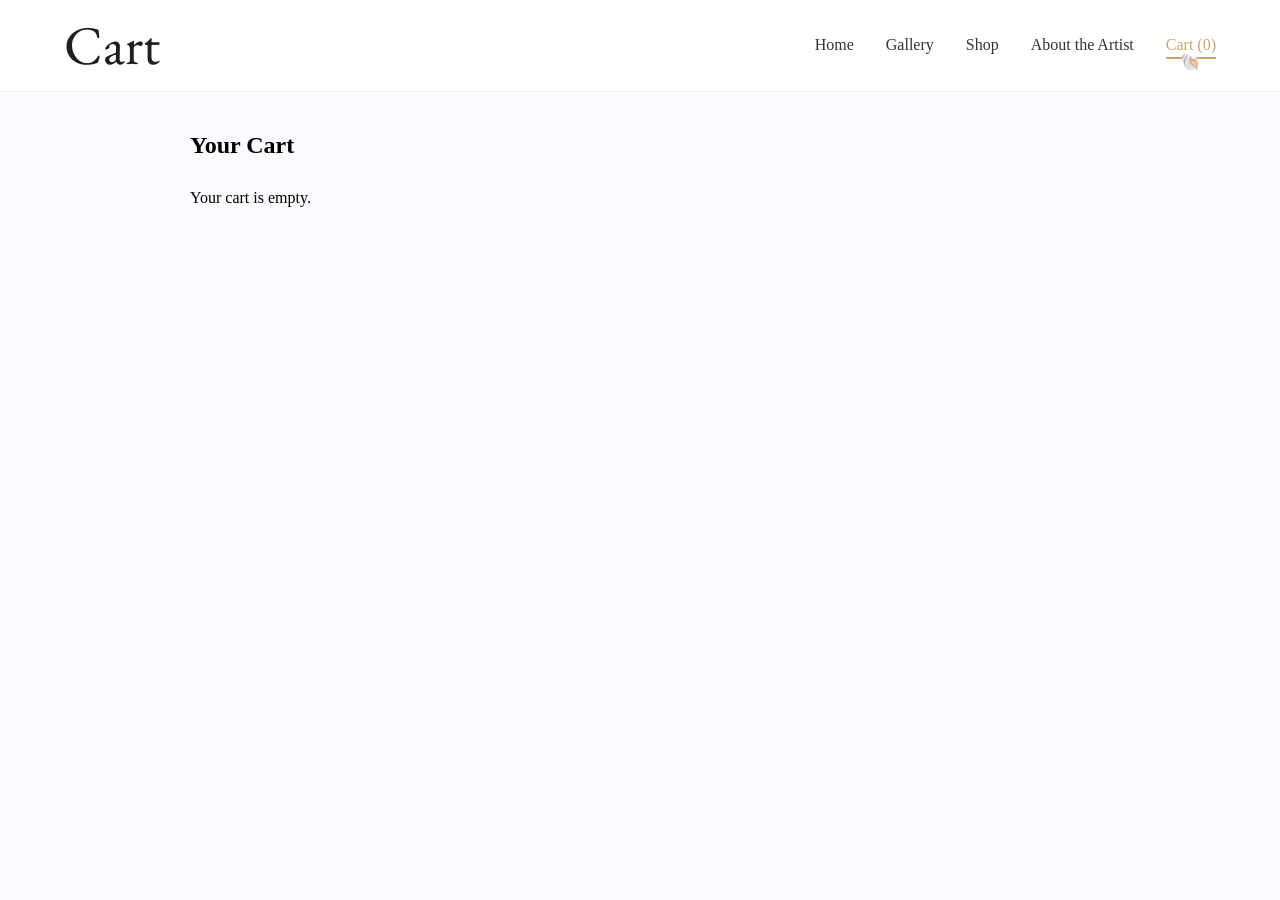
==== cart.html @ a9bac482 "Initial commit: New Horizon Studios - final aesthetics + cart foundation" ====
<!DOCTYPE html>
<html lang="en">
<head>
  <meta charset="UTF-8">
  <meta name="viewport" content="width=device-width, initial-scale=1.0">
  <title>Cart - New Horizon Studios</title>
  <link href="https://fonts.googleapis.com/css2?family=EB+Garamond:wght@400;500&display=swap" rel="stylesheet">
  <link rel="stylesheet" href="assets/css/header.css">
  <style>
    body { margin: 0; background: #FAFBFE; }
    .cart-container {
      max-width: 900px;
      margin: 40px auto;
      padding: 0 6%;
    }
    .cart-item {
      background: white;
      border-radius: 8px;
      padding: 20px;
      margin-bottom: 15px;
      display: flex;
      gap: 20px;
      align-items: center;
    }
    .cart-item img {
      width: 120px;
      height: 90px;
      object-fit: cover;
      border-radius: 6px;
    }
    .cart-item-info { flex: 1; }
    .cart-item-info h3 { margin: 0 0 6px 0; }
    .cart-item-info .variant { color: #666; font-size: 0.95rem; }
    .remove-btn {
      background: #c94c4c;
      color: white;
      border: none;
      padding: 8px 16px;
      border-radius: 4px;
      cursor: pointer;
    }

    .qty-controls {
      display: flex;
      align-items: center;
      gap: 6px;
      margin-right: 12px;
    }
    .qty-btn {
      width: 28px;
      height: 28px;
      border: 1px solid #ccc;
      background: white;
      border-radius: 4px;
      font-size: 1.1rem;
      line-height: 1;
      cursor: pointer;
      display: flex;
      align-items: center;
      justify-content: center;
    }
    .qty-btn:hover {
      background: #f5f5f5;
      border-color: #c9a66b;
    }
    .qty-value {
      min-width: 24px;
      text-align: center;
      font-weight: 600;
      font-size: 1rem;
    }
    .cart-summary {
      background: white;
      padding: 25px;
      border-radius: 8px;
      margin-top: 30px;
    }
    .total {
      font-size: 1.6rem;
      font-weight: 600;
      margin: 20px 0;
    }
    .checkout-btn {
      width: 100%;
      padding: 16px;
      background: #333;
      color: white;
      border: none;
      border-radius: 4px;
      font-size: 1.1rem;
      cursor: pointer;
    }
    .checkout-btn:hover { background: #c9a66b; }

    @media (max-width: 600px) {
      .cart-item {
        flex-wrap: wrap;
        padding: 14px;
      }
      .cart-item img {
        width: 80px;
        height: 60px;
      }
      .qty-controls {
        order: 3;
        width: 100%;
        justify-content: flex-start;
        margin-top: 8px;
        margin-left: 100px;
      }
    }
  </style>
</head>
<body>
  <!-- Shared header is injected here by js/header-loader.js -->
  <script src="js/header-loader.js" data-title="Cart" data-active="cart"></script>

  <div class="cart-container">
    <h2 style="margin-bottom: 30px;">Your Cart</h2>
    
    <div id="cartItems"></div>
    
    <div class="cart-summary" id="cartSummary" style="display: none;">
      <div class="total">
        Total: $<span id="cartTotal">0</span>
      </div>
      <button class="checkout-btn" onclick="proceedToCheckout()">Proceed to Checkout</button>
      <p style="font-size: 0.85rem; color: #666; margin-top: 15px;">
        Shipping calculated at checkout • Printful fulfilment
      </p>
    </div>
  </div>

  <!-- Shared cart + utilities (must come before inline cart page script) -->
  <script src="js/main.js"></script>

  <script>
    // Cart logic is provided by js/main.js (shared)
    // We only need page-specific rendering here.

    function renderCart() {
      const container = document.getElementById('cartItems');
      const summary = document.getElementById('cartSummary');
      container.innerHTML = '';

      const currentCart = window.getCart ? window.getCart() : [];

      if (currentCart.length === 0) {
        container.innerHTML = '<p>Your cart is empty.</p>';
        summary.style.display = 'none';
        return;
      }

      let total = 0;

      currentCart.forEach((item) => {
        total += item.price * (item.qty || 1);

        const qty = item.qty || 1;

        const div = document.createElement('div');
        div.className = 'cart-item';
        div.innerHTML = `
          <img src="${item.img}" alt="${item.name}">
          <div class="cart-item-info">
            <h3>${item.displayName || item.name}</h3>
            <div class="variant">$${item.price}</div>
          </div>

          <div class="qty-controls">
            <button class="qty-btn" onclick="changeQty(${item.cartId}, -1)">−</button>
            <span class="qty-value">${qty}</span>
            <button class="qty-btn" onclick="changeQty(${item.cartId}, 1)">+</button>
          </div>

          <button class="remove-btn" onclick="removeFromCart(${item.cartId})">Remove</button>
        `;
        container.appendChild(div);
      });

      document.getElementById('cartTotal').textContent = total;
      summary.style.display = 'block';
    }

    function changeQty(cartId, delta) {
      const currentCart = window.getCart ? window.getCart() : [];
      const item = currentCart.find(i => i.cartId === cartId);
      if (!item) return;

      const newQty = (item.qty || 1) + delta;
      if (newQty < 1) return;

      if (window.updateCartItemQuantity) {
        window.updateCartItemQuantity(cartId, newQty);
      }

      // Refresh cart display and header count
      renderCart();
      if (window.updateCartCount) window.updateCartCount();
    }

    function proceedToCheckout() {
      alert('Checkout flow coming next (Printful + Stripe integration)');
      // Later we can redirect to a checkout page or Printful checkout
    }

    // Initial render - wait for shared script to load
    function initCartPage() {
      if (window.updateCartCount) window.updateCartCount();
      renderCart();
    }

    // Run after shared script has executed
    window.addEventListener('load', initCartPage);
  </script>

  <!-- Shared cart + utilities -->
  <script src="js/main.js"></script>
</body>
</html>
---- assets/css/header.css ----
/* ============================================
   New Horizon Studios - Shared Header Styles
   ============================================ */

/* Main header bar */
header {
  background: white;
  padding: 16px 5%;
  display: flex;
  justify-content: space-between;
  align-items: center;
  border-bottom: 1px solid #eee;
  position: sticky;
  top: 0;
  z-index: 100;
}

/* Navigation links */
.nav-links {
  display: flex;
  gap: 2rem;
  list-style: none;
  margin: 0;
  padding: 0;
}

.nav-links a {
  text-decoration: none;
  color: #333;
  font-size: 1rem;
  padding-bottom: 4px;
  position: relative;
}

.nav-links a:hover {
  color: #c9a66b;
}

.nav-links a.active {
  color: #c9a66b;
  border-bottom: 2px solid #c9a66b;
}

/* Shell emoji under the active nav item */
.nav-links a.active:after {
  content: '🐚';
  position: absolute;
  bottom: -16px;
  left: 50%;
  transform: translateX(-50%);
  font-size: 17px;
}

/* Large serif page title in header */
.page-title {
  font-family: 'EB Garamond', serif;
  font-size: clamp(2.1rem, 5.2vw, 3.4rem);
  line-height: 1.08;
  font-weight: 400;
  color: #1f1f1f;
  margin: 0;
}

@media (max-width: 500px) {
  .page-title {
    font-size: clamp(1.6rem, 7vw, 2.4rem);
  }
  header {
    padding: 10px 4%;
  }
  .nav-links {
    gap: 1rem;
  }
  .nav-links a {
    font-size: 0.85rem;
  }
}
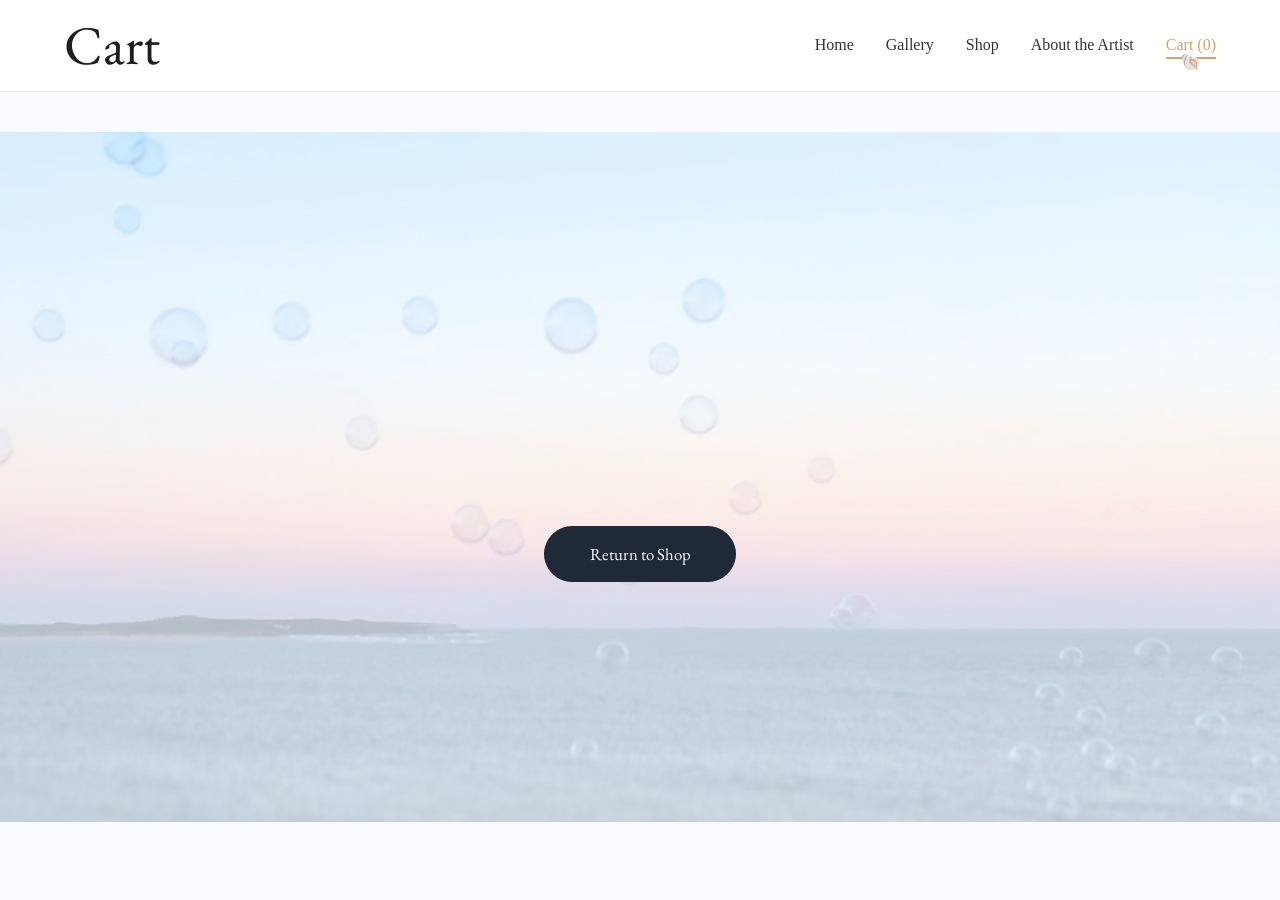
==== commit 706ac64a: "Update empty cart state with full-width bubbles background and bottom 'Return to Shop' button" ====
--- a/cart.html
+++ b/cart.html
@@ -92,6 +92,79 @@
     }
     .checkout-btn:hover { background: #c9a66b; }
 
+    /* ============================================
+       OPTION E: Immersive full-container empty state
+       Bubbles background covers the whole .cart-container
+    ============================================ */
+    .cart-container.empty {
+      position: relative;
+      max-width: 1200px;
+      min-height: min(620px, 72vh);
+      border-radius: 12px;
+      padding: 30px 5% 40px;   /* adjusted for bottom-anchored button */
+    }
+
+    /* Full-width background image breakout (removes side whitespace) */
+    .cart-container.empty::before {
+      content: '';
+      position: absolute;
+      left: 50%;
+      right: 50%;
+      margin-left: -50vw;
+      margin-right: -50vw;
+      top: 0;
+      bottom: 0;
+      background-image: url('assets/images/bubbles.PNG');
+      background-size: cover;
+      background-position: center;
+      opacity: 0.33;
+      z-index: 0;
+      pointer-events: none;
+    }
+
+    /* Everything inside sits above the background image */
+    .cart-container.empty > * {
+      position: relative;
+      z-index: 1;
+    }
+
+    /* Hide the redundant "Your Cart" heading in the immersive empty state */
+    .cart-container.empty h2 {
+      display: none;
+    }
+
+    /* Inner content styles when cart-container is in immersive empty mode */
+    .cart-container.empty #cartItems {
+      display: flex;
+      align-items: flex-end;
+      justify-content: center;
+      min-height: 420px;
+      padding-bottom: 45px;   /* 50% lower than before */
+    }
+
+    /* Button styled to match the landing page .cta-button */
+    .cart-container.empty .empty-cta-button {
+      background: #1f2937;
+      color: white;
+      border: 1px solid #1f2937;
+      padding: 1rem 2.8rem;
+      border-radius: 9999px;
+      font-family: 'EB Garamond', serif;
+      font-weight: 300;
+      font-size: 1.05rem;
+      text-decoration: none;
+      display: inline-block;
+      transition: all 0.3s cubic-bezier(0.4, 0.0, 0.2, 1);
+      position: relative;
+      z-index: 2;
+    }
+
+    .cart-container.empty .empty-cta-button:hover {
+      background: #111827;
+      border-color: #111827;
+      transform: translateY(-3px);
+    }
+
     @media (max-width: 600px) {
       .cart-item {
         flex-wrap: wrap;
@@ -116,7 +189,7 @@
   <script src="js/header-loader.js" data-title="Cart" data-active="cart"></script>
 
   <div class="cart-container">
-    <h2 style="margin-bottom: 30px;">Your Cart</h2>
+    <h2 style="margin-bottom: 20px;">Your Cart</h2>
     
     <div id="cartItems"></div>
     
@@ -140,15 +213,23 @@
 
     function renderCart() {
       const container = document.getElementById('cartItems');
+      const cartContainer = document.querySelector('.cart-container');
       const summary = document.getElementById('cartSummary');
+
       container.innerHTML = '';
+      cartContainer.classList.remove('empty');
 
       const currentCart = window.getCart ? window.getCart() : [];
 
       if (currentCart.length === 0) {
-        container.innerHTML = '<p>Your cart is empty.</p>';
+        cartContainer.classList.add('empty');
+        container.innerHTML = `
+          <a href="products.html" class="empty-cta-button">Return to Shop</a>
+        `;
         summary.style.display = 'none';
         return;
+      } else {
+        cartContainer.classList.remove('empty');
       }
 
       let total = 0;
@@ -173,7 +254,7 @@
             <button class="qty-btn" onclick="changeQty(${item.cartId}, 1)">+</button>
           </div>
 
-          <button class="remove-btn" onclick="removeFromCart(${item.cartId})">Remove</button>
+          <button class="remove-btn" onclick="handleRemove(${item.cartId})">Remove</button>
         `;
         container.appendChild(div);
       });
@@ -199,6 +280,15 @@
       if (window.updateCartCount) window.updateCartCount();
     }
 
+    function handleRemove(cartId) {
+      if (window.removeFromCart) {
+        window.removeFromCart(cartId);
+      }
+      // Re-render the cart list and refresh header count
+      renderCart();
+      if (window.updateCartCount) window.updateCartCount();
+    }
+
     function proceedToCheckout() {
       alert('Checkout flow coming next (Printful + Stripe integration)');
       // Later we can redirect to a checkout page or Printful checkout
@@ -213,8 +303,5 @@
     // Run after shared script has executed
     window.addEventListener('load', initCartPage);
   </script>
-
-  <!-- Shared cart + utilities -->
-  <script src="js/main.js"></script>
 </body>
 </html>
